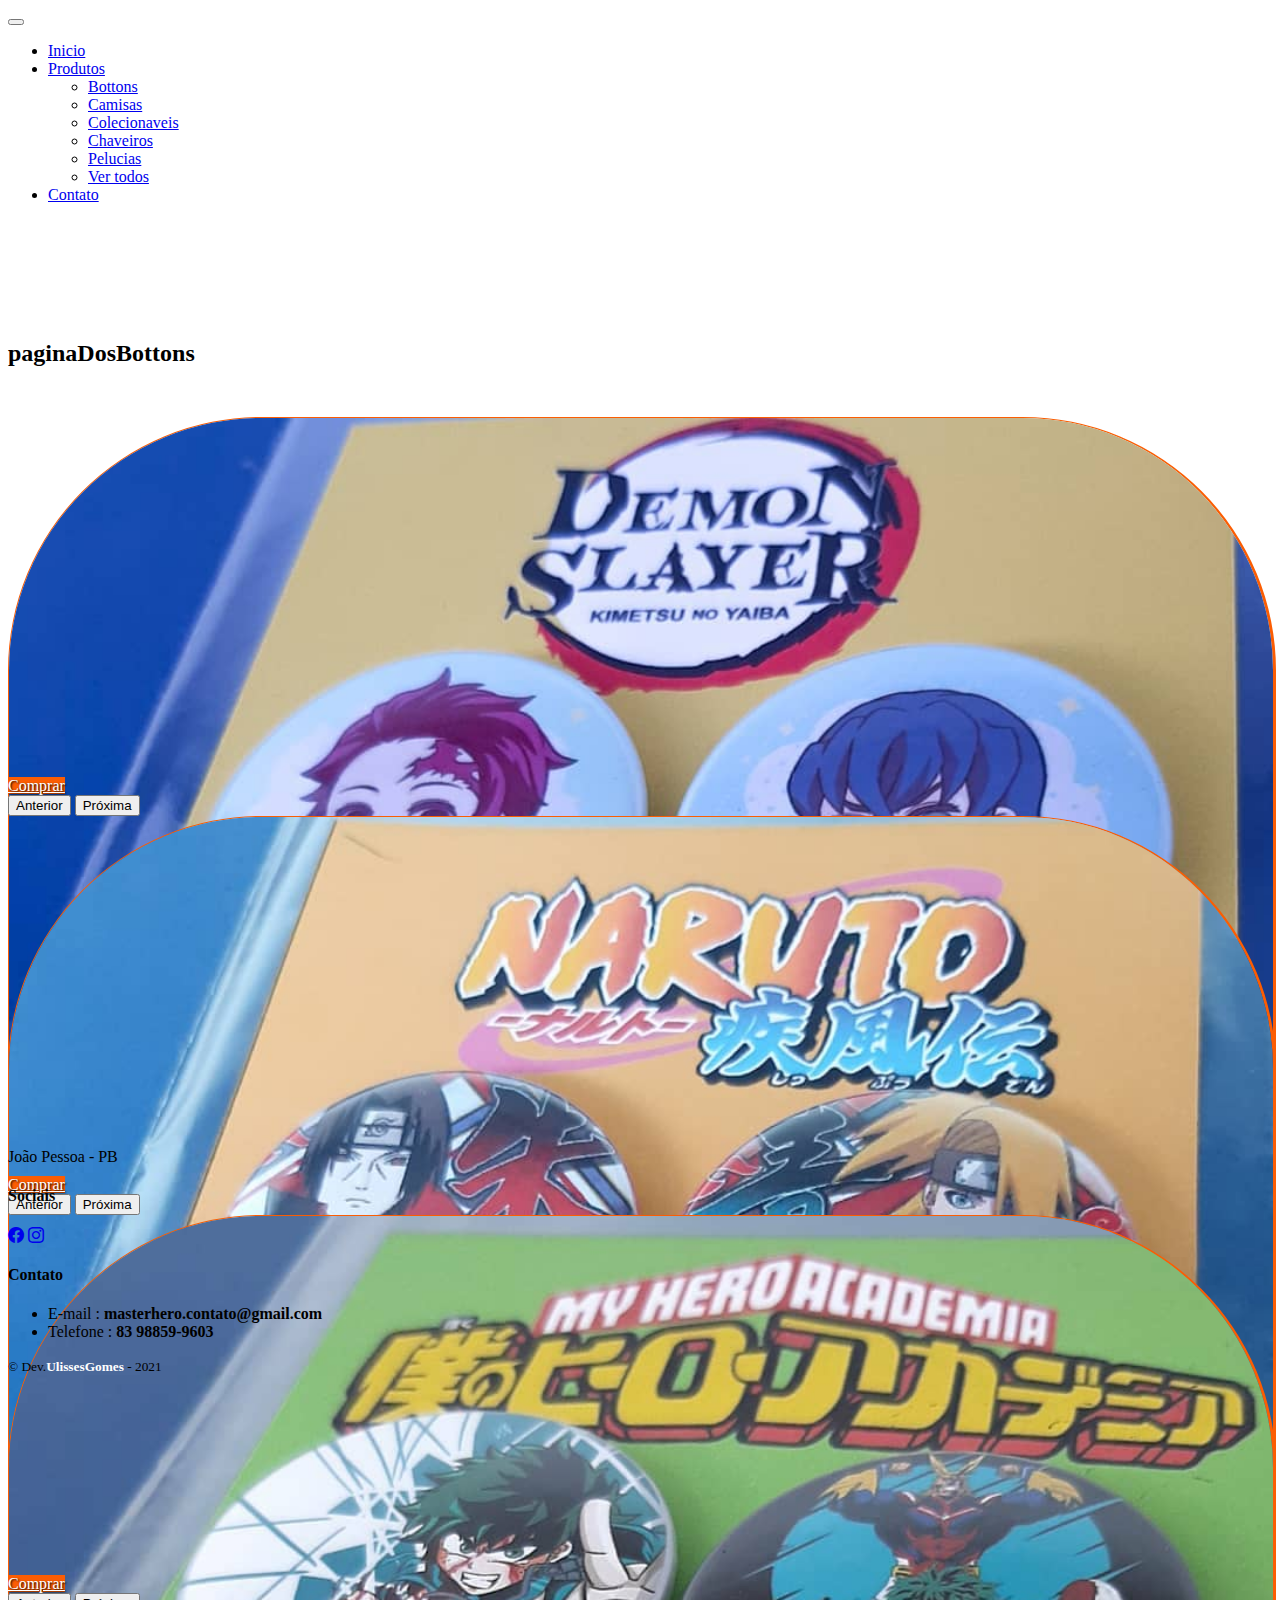
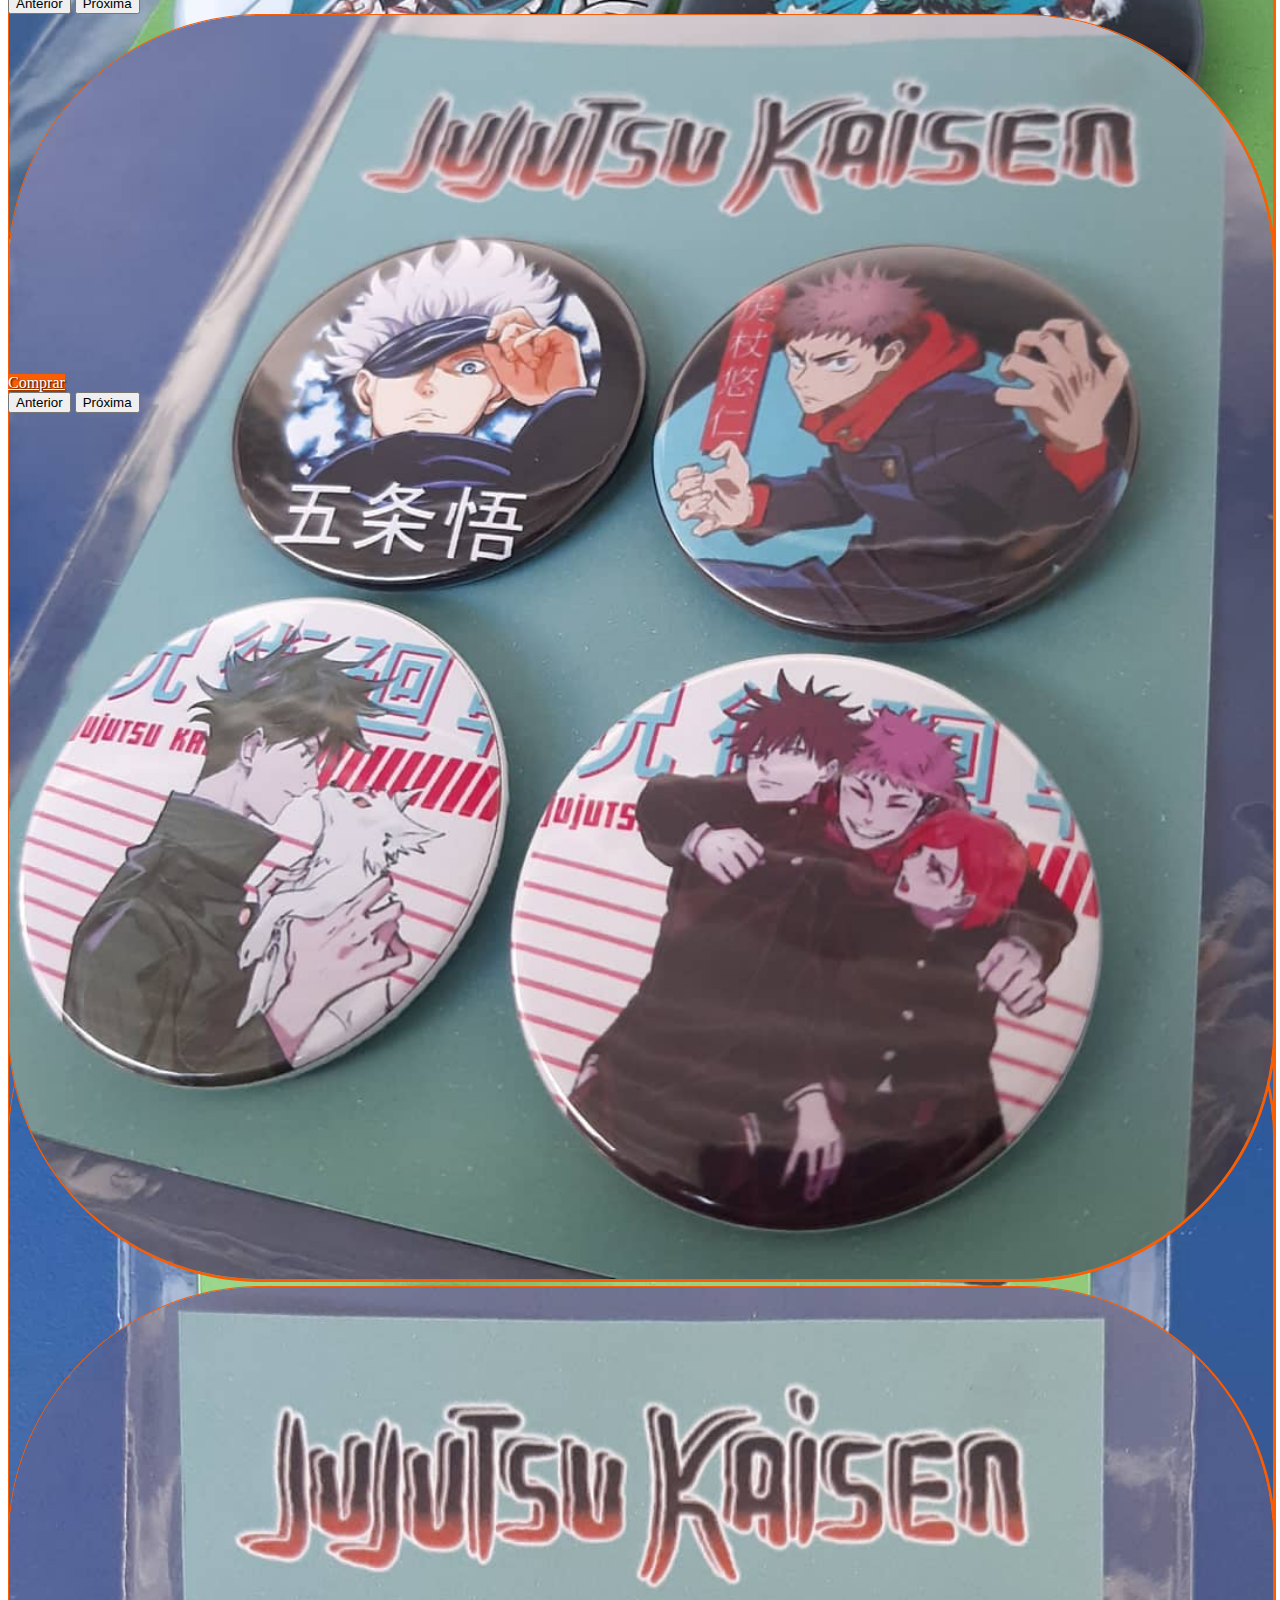
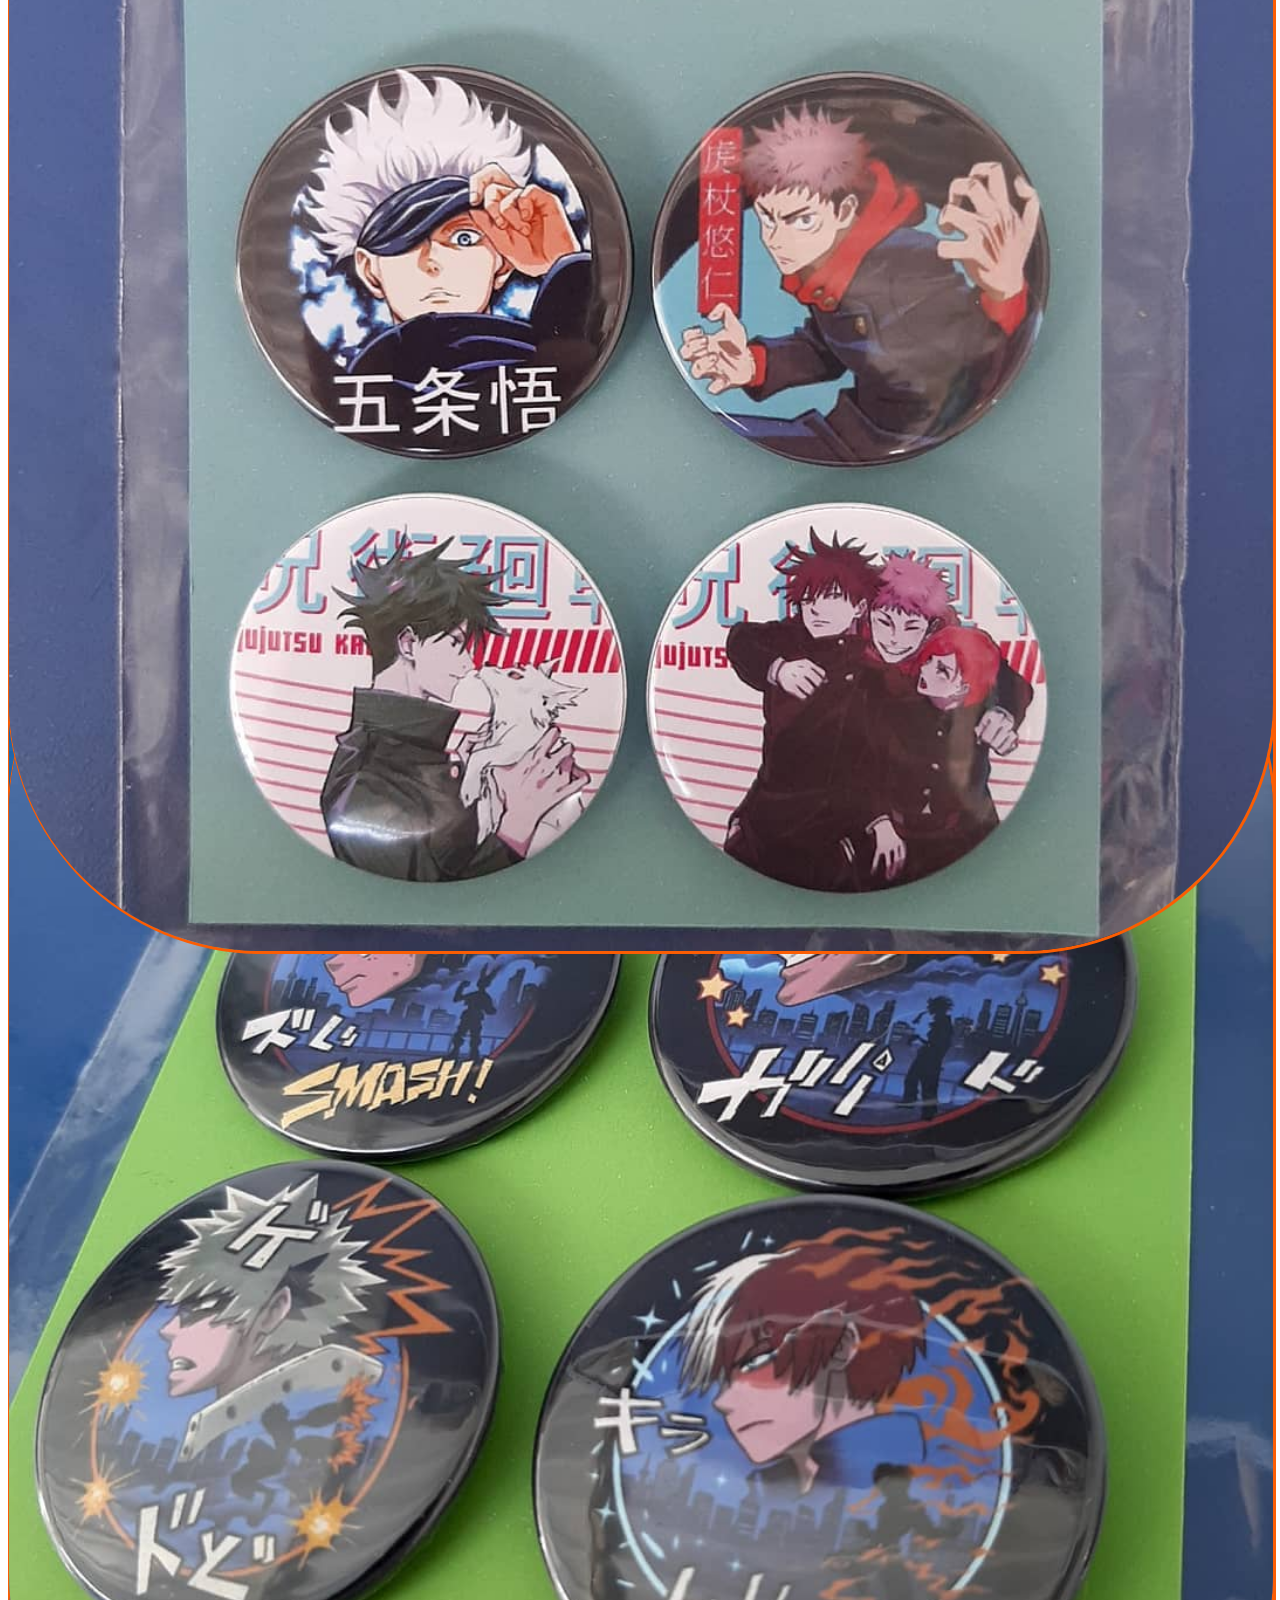
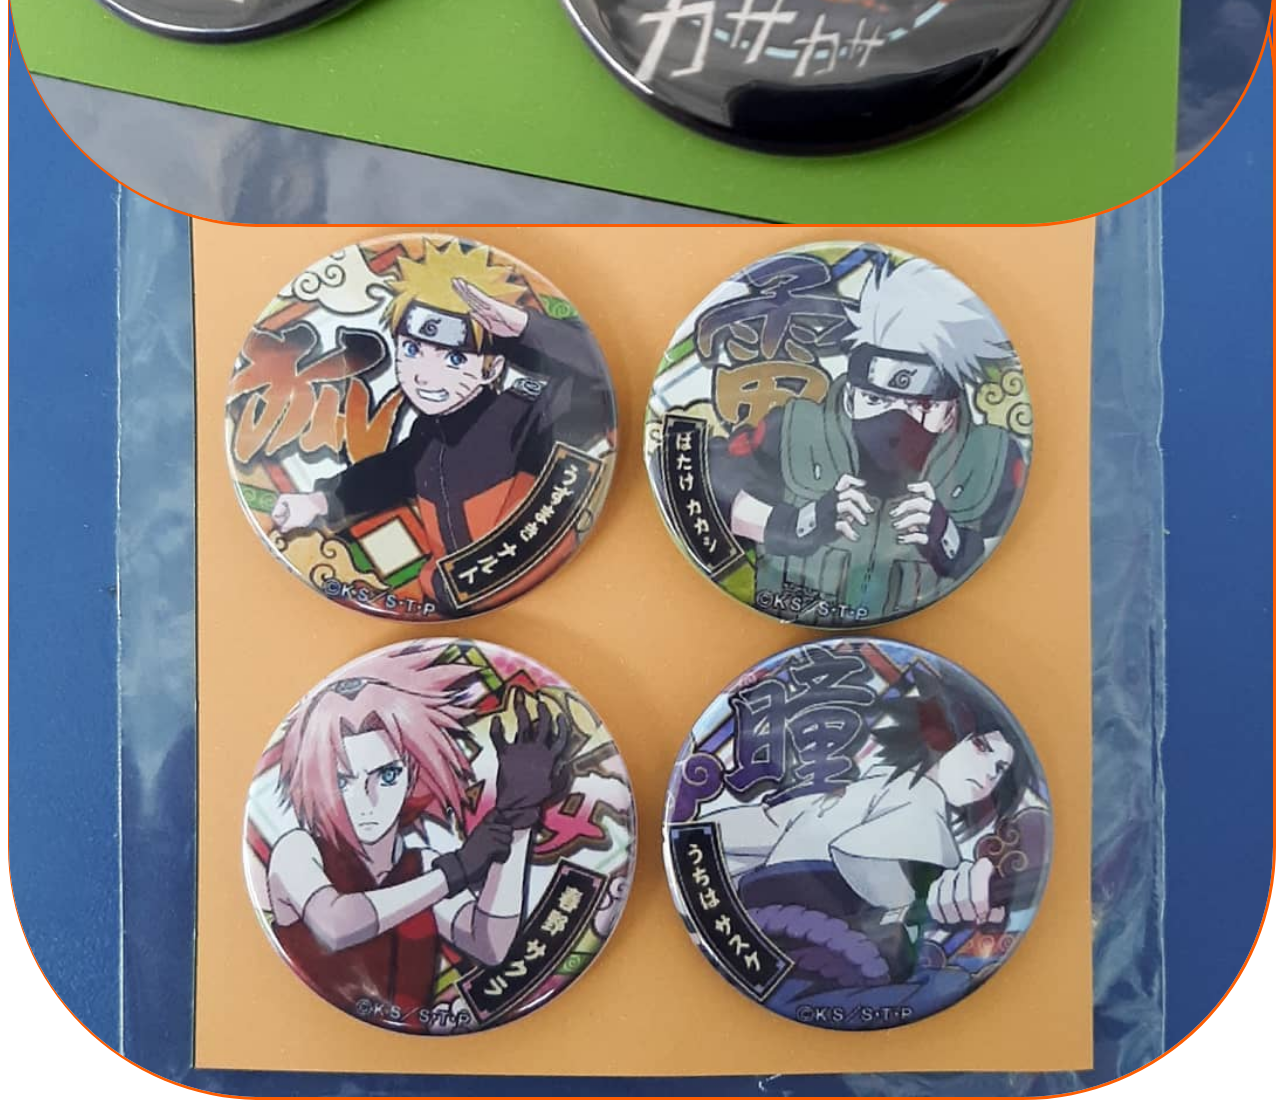
==== bottons.html @ f75ecd75 "update do projeto loja masterhero" ====
<!DOCTYPE html>
<html lang="pt-br">
<head>
        <meta charset="UTF-8">
        <meta http-equiv="X-UA-Compatible" content="IE=edge">
        <meta http-equiv="Content-Language" content="pt-br">
        <meta name="viewport" content="width=device-width, initial-scale=1.0">
        
        <!-- CSS BootStrap -->
        <link href="https://cdn.jsdelivr.net/npm/bootstrap@5.1.1/dist/css/bootstrap.min.css" rel="stylesheet" integrity="sha384-F3w7mX95PdgyTmZZMECAngseQB83DfGTowi0iMjiWaeVhAn4FJkqJByhZMI3AhiU" crossorigin="anonymous">
        <!-- Icones BootStrap -->
        <link rel="stylesheet" href="https://cdn.jsdelivr.net/npm/bootstrap-icons@1.5.0/font/bootstrap-icons.css">
        
        <!-- JavaScript BootStrap -->
        <script src="https://cdn.jsdelivr.net/npm/bootstrap@5.1.1/dist/js/bootstrap.bundle.min.js" integrity="sha384-/bQdsTh/da6pkI1MST/rWKFNjaCP5gBSY4sEBT38Q/9RBh9AH40zEOg7Hlq2THRZ" crossorigin="anonymous"></script>
        
        <title>Bottons - Master Hero - Geek Store</title>
        <link rel="shortcut icon" href="img/favicon.ico" type="image/x-icon">
        <!-- fontes -->
        <link rel="preconnect" href="https://fonts.googleapis.com">
        <link rel="preconnect" href="https://fonts.gstatic.com" crossorigin>
        <link href="https://fonts.googleapis.com/css2?family=Lato:wght@100&display=swap" rel="stylesheet">
        <!-- css do projeto-->
        <link rel="stylesheet" href="css/styles.css">
       
    </head>

    <body>
        <main>
         <!-- inicio navbar -->
         <nav class="navbar navbar-expand-lg navbar-light bg-light rounded fixed-top"  aria-label="Twelfth navbar example">
            <div class="container-fluid">
              <button class="navbar-toggler" type="button" data-bs-toggle="collapse" data-bs-target="#navbarsExample10" aria-controls="navbarsExample10" aria-expanded="false" aria-label="Toggle navigation">
                <span class="navbar-toggler-icon"></span>
              </button>
      
              <div class="collapse navbar-collapse justify-content-md-center" id="navbarsExample10">
                <ul class="navbar-nav">
                  <li class="nav-item">
                    <a class="nav-link" aria-current="page" href="index.html">Inicio</a>
                  </li>
                  <li class="nav-item dropdown">
                    <a class="nav-link dropdown-toggle" href="#" id="dropdown10" data-bs-toggle="dropdown" aria-expanded="false">Produtos</a>
                    <ul class="dropdown-menu" aria-labelledby="dropdown10">
                        <li><a class="dropdown-item" href="bottons.html">Bottons</a></li>
                        <li><a class="dropdown-item" href="camisas.html">Camisas</a></li>
                        <li><a class="dropdown-item" href="colecionaveis.html">Colecionaveis</a></li>
                        <li><a class="dropdown-item" href="chaveiros.html">Chaveiros</a></li>
                        <li><a class="dropdown-item" href="pelucias.html">Pelucias</a></li>
                        <li><a class="dropdown-item" href="produtos.html">Ver todos</a></li>
                    </ul>
                  </li>
                  <!--<li class="nav-item">
                    <a class="nav-link" href="#about">Quem somos</a>
                  </li>-->
                  <li class="nav-item">
                    <a class="nav-link" href="#contato">Contato</a>
                  </li>
                  <!--<li class="nav-item dropdown">
                    <a class="nav-link dropdown-toggle" href="#" id="dropdown10" data-bs-toggle="dropdown" aria-expanded="false">Dropdown</a>
                    <ul class="dropdown-menu" aria-labelledby="dropdown10">
                      <li><a class="dropdown-item" href="#">Action</a></li>
                      <li><a class="dropdown-item" href="#">Another action</a></li>
                      <li><a class="dropdown-item" href="#">Something else here</a></li>
                    </ul>
                  </li>-->
                </ul>
              </div>
            </div>
          </nav>
          <!-- fim navbar -->
          <!-- produtos Section-->
<section class="page-section portfolio" id="servicos" style="padding-top: 100px;padding-bottom: 200px;">
    <div class="container">
        <!-- Portfolio Section Heading-->
        <h2 class="page-section-heading text-center mb-0" style="padding-bottom: 30px;">paginaDosBottons</h2>
        <!-- Icon Divider-->
        <div class="divider-custom">
            <div class="divider-custom-line"></div>
            <div class="divider-custom-icon"><i class="fas fa-star"></i></div>
            <div class="divider-custom-line"></div>
        </div>
        <div class="d-block w-100" id="tam-box" style="background-color:; height: 450px;">
            <!--carrosel dentro da box malawho -->
            <div class="album py-5 produtos">
              <div class="container ">
              <div class="row row-cols-1 row-cols-sm-3 row-cols-md-5 g-1 justify-content-md-center">
                <div class="col">
                <div class="card shadow-sm item1 ">
                    <div id="prod1" class="carousel slide /*carousel-fade*/ " data-bs-ride="carousel">
                      <div class="carousel-inner"style="height: 250px;">
                        <div class="carousel-item active" >
                            <img src="img/bottons/bot_demon_1.jpg" class="d-block "  alt="...">
                          </div>
                          <div class="carousel-item">
                            <img src="img/bottons/bot_demon_2.jpg" class="d-block " alt="...">
                          </div>
                          <div class="carousel-item">
                            <img src="img/bottons/bot_demon_3.jpg" class="d-block " alt="...">
                          </div>
                          <div class="carousel-item">
                            <img src="img/bottons/bot_demon_4.jpg" class="d-block " alt="...">
                          </div>
                      </div>
                    <div class="carousel-caption text-start  d-md-block"> 
                    <!--<h5 style="color: black; text-align: left;" >Produto 1</h5>
                    <h4 style="color: black; text-align: left;">R$ XX,XX</h4>
                    <p style="color: black; text-align: left;">Disponivel</p>-->
                    <div class="btn-group " style="padding-top: 110px;left: 50px;">
                      <a href="bottons.html" role="button"  class="btn btn-sm btn-outline-secondary">Comprar</a>
                    </div>
                  </div>
                                <!-- botões avançar e retroceder -->
              <button class="carousel-control-prev" type="button" data-bs-target="#prod1" data-bs-slide="prev">
                <span class="carousel-control-prev-icon" aria-hidden="true"></span>
                <span class="visually-hidden">Anterior</span>
              </button>
              <button class="carousel-control-next" type="button" data-bs-target="#prod1" data-bs-slide="next">
                <span class="carousel-control-next-icon" aria-hidden="true"></span>
                <span class="visually-hidden">Próxima</span>
              </button>
                </div>
            </div>
            </div>
          <div></div>

          <div class="col">
            <div class="card shadow-sm item2 ">
                <div id="prod2" class="carousel slide /*carousel-fade*/ " data-bs-ride="carousel">
                  <div class="carousel-inner"style="height: 250px;">
                    <div class="carousel-item active" >
                        <img src="img/bottons/bot_naruto_1.jpg" class="d-block "  alt="...">
                      </div>
                      <div class="carousel-item">
                        <img src="img/bottons/bot_naruto_2.jpg" class="d-block " alt="...">
                      </div>
                      <div class="carousel-item">
                        <img src="img/bottons/bot_naruto_3.jpg" class="d-block " alt="...">
                      </div>
                      <div class="carousel-item">
                        <img src="img/bottons/bot_naruto_4.jpg" class="d-block " alt="...">
                      </div>
                  </div>
                <div class="carousel-caption text-start  d-md-block"> 
                <!--<h5 style="color: black; text-align: left;" >Produto 1</h5>
                <h4 style="color: black; text-align: left;">R$ XX,XX</h4>
                <p style="color: black; text-align: left;">Disponivel</p>-->
                <div class="btn-group " style="padding-top: 110px;left: 50px;">
                  <a href="bottons.html" role="button"  class="btn btn-sm btn-outline-secondary">Comprar</a>
                </div>
              </div>
                            <!-- botões avançar e retroceder -->
          <button class="carousel-control-prev" type="button" data-bs-target="#prod2" data-bs-slide="prev">
            <span class="carousel-control-prev-icon" aria-hidden="true"></span>
            <span class="visually-hidden">Anterior</span>
          </button>
          <button class="carousel-control-next" type="button" data-bs-target="#prod2" data-bs-slide="next">
            <span class="carousel-control-next-icon" aria-hidden="true"></span>
            <span class="visually-hidden">Próxima</span>
          </button>
            </div>
        </div>
        </div>
      <div></div>

      <div class="col">
        <div class="card shadow-sm item1 ">
            <div id="prod3" class="carousel slide /*carousel-fade*/ " data-bs-ride="carousel">
              <div class="carousel-inner"style="height: 250px;">
                <div class="carousel-item active" >
                    <img src="img/bottons/bot_myhero_1.jpg" class="d-block "  alt="...">
                  </div>
                  <div class="carousel-item">
                    <img src="img/bottons/bot_myhero_2.jpg" class="d-block " alt="...">
                  </div>
                  <div class="carousel-item">
                    <img src="img/bottons/bot_myhero_3.jpg" class="d-block " alt="...">
                  </div>
              </div>
            <div class="carousel-caption text-start  d-md-block"> 
            <!--<h5 style="color: black; text-align: left;" >Produto 1</h5>
            <h4 style="color: black; text-align: left;">R$ XX,XX</h4>
            <p style="color: black; text-align: left;">Disponivel</p>-->
            <div class="btn-group " style="padding-top: 110px;left: 50px;">
              <a href="bottons.html" role="button"  class="btn btn-sm btn-outline-secondary">Comprar</a>
            </div>
          </div>
                        <!-- botões avançar e retroceder -->
      <button class="carousel-control-prev" type="button" data-bs-target="#prod3" data-bs-slide="prev">
        <span class="carousel-control-prev-icon" aria-hidden="true"></span>
        <span class="visually-hidden">Anterior</span>
      </button>
      <button class="carousel-control-next" type="button" data-bs-target="#prod3" data-bs-slide="next">
        <span class="carousel-control-next-icon" aria-hidden="true"></span>
        <span class="visually-hidden">Próxima</span>
      </button>
        </div>
    </div>
    </div>
  <div></div>

  <div class="col">
    <div class="card shadow-sm item1 ">
        <div id="prod4" class="carousel slide /*carousel-fade*/ " data-bs-ride="carousel">
          <div class="carousel-inner"style="height: 250px;">
            <div class="carousel-item active" >
                <img src="img/bottons/bot_jujutsu_1.jpg" class="d-block "  alt="...">
              </div>
              <div class="carousel-item">
                <img src="img/bottons/bot_jujutsu_2.jpg" class="d-block " alt="...">
              </div>
          </div>
        <div class="carousel-caption text-start  d-md-block"> 
        <!--<h5 style="color: black; text-align: left;" >Produto 1</h5>
        <h4 style="color: black; text-align: left;">R$ XX,XX</h4>
        <p style="color: black; text-align: left;">Disponivel</p>-->
        <div class="btn-group " style="padding-top: 110px;left: 50px;">
          <a href="bottons.html" role="button"  class="btn btn-sm btn-outline-secondary">Comprar</a>
        </div>
      </div>
                    <!-- botões avançar e retroceder -->
  <button class="carousel-control-prev" type="button" data-bs-target="#prod4" data-bs-slide="prev">
    <span class="carousel-control-prev-icon" aria-hidden="true"></span>
    <span class="visually-hidden">Anterior</span>
  </button>
  <button class="carousel-control-next" type="button" data-bs-target="#prod4" data-bs-slide="next">
    <span class="carousel-control-next-icon" aria-hidden="true"></span>
    <span class="visually-hidden">Próxima</span>
  </button>
    </div>
</div>
</div>
<div></div>
</section>

  <!--<section>
    <div>
        <h2 class="page-section-heading text-center  mb-0" style=" padding-bottom:15px; padding-top: 40px; font-size: 22px;">
          <a class="btn btn-lg" style="background-color:#fb5d03;color: white;border-color: black; "href="produtos.html">E muito mais, confira!</a></h2>

        
    </section>-->
    <!-- fim produtos section -->
    

    <section class="page-section text-white mb-0" style="background-image: url('img/fundo.jpeg');
  background-image: linear-gradient(to right, black, #0b7792);   background-size: cover;
  padding-top: 60px;" id="contato-bottons" >
    <!--rodape inicio-->
                <!-- Footer-->
                <footer class="footer text-center">
                    <div class="container">
                        <div class="row">
                            <!-- Footer Location-->
                            <div class="col-lg-4 mb-5 mb-lg-0">
                                <h4 class="text-uppercase mb-4"> </h4>
                                <p class="lead mb-0">
                                    João Pessoa - PB
                                    <br />
                                    
                                </p>
                            </div>
                            <!-- Footer Social Icons-->
                            <div class="col-lg-4 mb-5 mb-lg-0">
                                <h4 class="text-uppercase mb-4">Sociais</h4>
                                <a class="btn btn-outline-light btn-social mx-1" href="https://www.facebook.com/MasterHeroJP"><i class="bi bi-facebook"></i></a>
                                <a class="btn btn-outline-light btn-social mx-1" href="https://www.instagram.com/lojamasterhero/"><i class="bi bi-instagram"></i></a>
                            </div>
                            <!-- Footer About Text-->
                            <div class="col-lg-4">
                                <h4 class="text-uppercase mb-4">Contato</h4>
                                <ul class="nav flex-column">
                                    <li class="nav-item mb-2">E-mail : <strong>
                                        masterhero.contato@gmail.com</strong> </li>
                                    <li class="nav-item mb-2">Telefone : <strong>83 98859-9603</strong></li>
                                    
                                    <!--<li class="nav-item mb-2"><a href="#" class="nav-link p-0 text-muted">Pricing</a></li>
                                    <li class="nav-item mb-2"><a href="#" class="nav-link p-0 text-muted">FAQs</a></li>
                                    <li class="nav-item mb-2"><a href="#" class="nav-link p-0 text-muted">About</a></li>-->
                                  </ul>
                            </div>
                        </div>
                    </div>
                </footer>
                <!-- Copyright Section-->
                <div class="copyright py-4 text-center text-white">
                    <div class="container"><small>&copy; Dev.<strong><a href="https://ulissesribeiro.github.io/dev-ulissesgomes/" style="text-decoration: none;color: white;">UlissesGomes</a></strong> - 2021</small></div>
                </div>

      <!-- AdnersonFerro.com.br widget -->
      <script type="text/javascript">
        (function () {
            var options = {
                whatsapp: "+55(83)98859-9603", // WhatsApp number
                call_to_action: "Fale Conosco Agora!", // Call to action
                position: "right", // Position may be 'right' or 'left'
            };
            var proto = document.location.protocol, host = "whatshelp.io", url = proto + "//static." + host;
            var s = document.createElement('script'); s.type = 'text/javascript'; s.async = true; s.src = url + '/widget-send-button/js/init.js';
            s.onload = function () { WhWidgetSendButton.init(host, proto, options); };
            var x = document.getElementsByTagName('script')[0]; x.parentNode.insertBefore(s, x);
        })();
    </script>
    <!--/AndersonFerro.com.br widget -->
  </section>

    </main>

    </body>
---- css/styles.css ----
#main-banner img{
    height: auto;
    width: 100%;
}

/* PRODUTOS INICIO */
.item1{
    
    width: 100%;
    background-repeat: no-repeat;
    
}
.item1 img{
    width: 100%;   
}

.item2{
    
    width: 100%;
    background-repeat: no-repeat;
    
}
.item2 img{
    width: 100%;   
}

.item3{
    
    width: 100%;
    background-repeat: no-repeat;
    
}
.item3 img{
    width: 100%;   
}

.item4{
    
    width: 100%;
    background-repeat: no-repeat;
    
}
.item4 img{
    width: 100%;   
}
/* PRODUTOS FINAL */

#servicos{
    padding-top: 100px;
    padding-bottom: 200px;
}

#contato{
    height: 300px;
}
#contato-bottons{
    height: 250px;
}

.carousel-caption{
    top: 80px;

    bottom: auto;
    text-shadow: 1px 1px 2px black;
}

.col a{
    color: white;
    background-color: #fb5d03;
}
.col img{
    border-radius: 20%;
    border-top: 1px solid #fb5d03;
    border-left: 1px solid #fb5d03;
    border-bottom: 3px solid #fb5d03;
    border-right: 3px solid #fb5d03;
}



#logo img{

    border-radius: 50%;
    height: 200px;
    width: auto;
}

#botoes{
    
    padding-top: 550px;
    border-radius: 50%;
}

#botoes a{
    color: white;
    background-color: #fb5d03;
    border-color: black;
}
/* cor teste 1 00e3f5 , cor 2 009cde ,  */

/*#servicos img{
    border-radius: 13%;
}*/

#about{
    padding-top: 50px;
    padding-bottom: 30px;
    background-image: linear-gradient(to right, black, #0b7792);
}

/*.navbar a{
    color: white;
}*/

/*.navbar a:hover{
    color:#c6e2cc
}*/

@media(max-width: 450px){
    #logo img{
        border-radius: 50%;
        height: 100px;
        width: auto;
    }
    #contato{
        height: 400px;
        margin-top: 490px;
    }

    #contato-home{
        height: 550px;
        margin-top: 90px;
    }

    #contato-bottons{
        height: 500px;
    }
    .carousel-inner img{
        height: 250px;
    }
#tam-box{
    height: 250px;
}
#prod1 a{
    padding-top: 3px;
    left: 60px;
}

#prod2 a{
    padding-top: 3px;
    left: 60px;
}
#prod3 a{
    padding-top: 3px;
    left: 40px;
}
#prod4 a{
    padding-top: 3px;
    left: 60px;
}
#prod5 a{
    padding-top: 3px;
    left: 60px;
}
#servicos{
    padding-top: 100px;
    padding-bottom: 900px;
}

#servicos-home{
    padding-top: 50px;
    padding-bottom: 450px;
}
}

@media(max-width: 370px){
    #logo img{
        border-radius: 50%;
        height: 0px;
        width: auto;
    }

    #logo h1{
        padding-top: 70px;
        font-size: 18px;
    }
#contato{
    margin-top: 470px;
}
#prod1 a{
    padding-top: 3px;
    left: 33px;
}

}
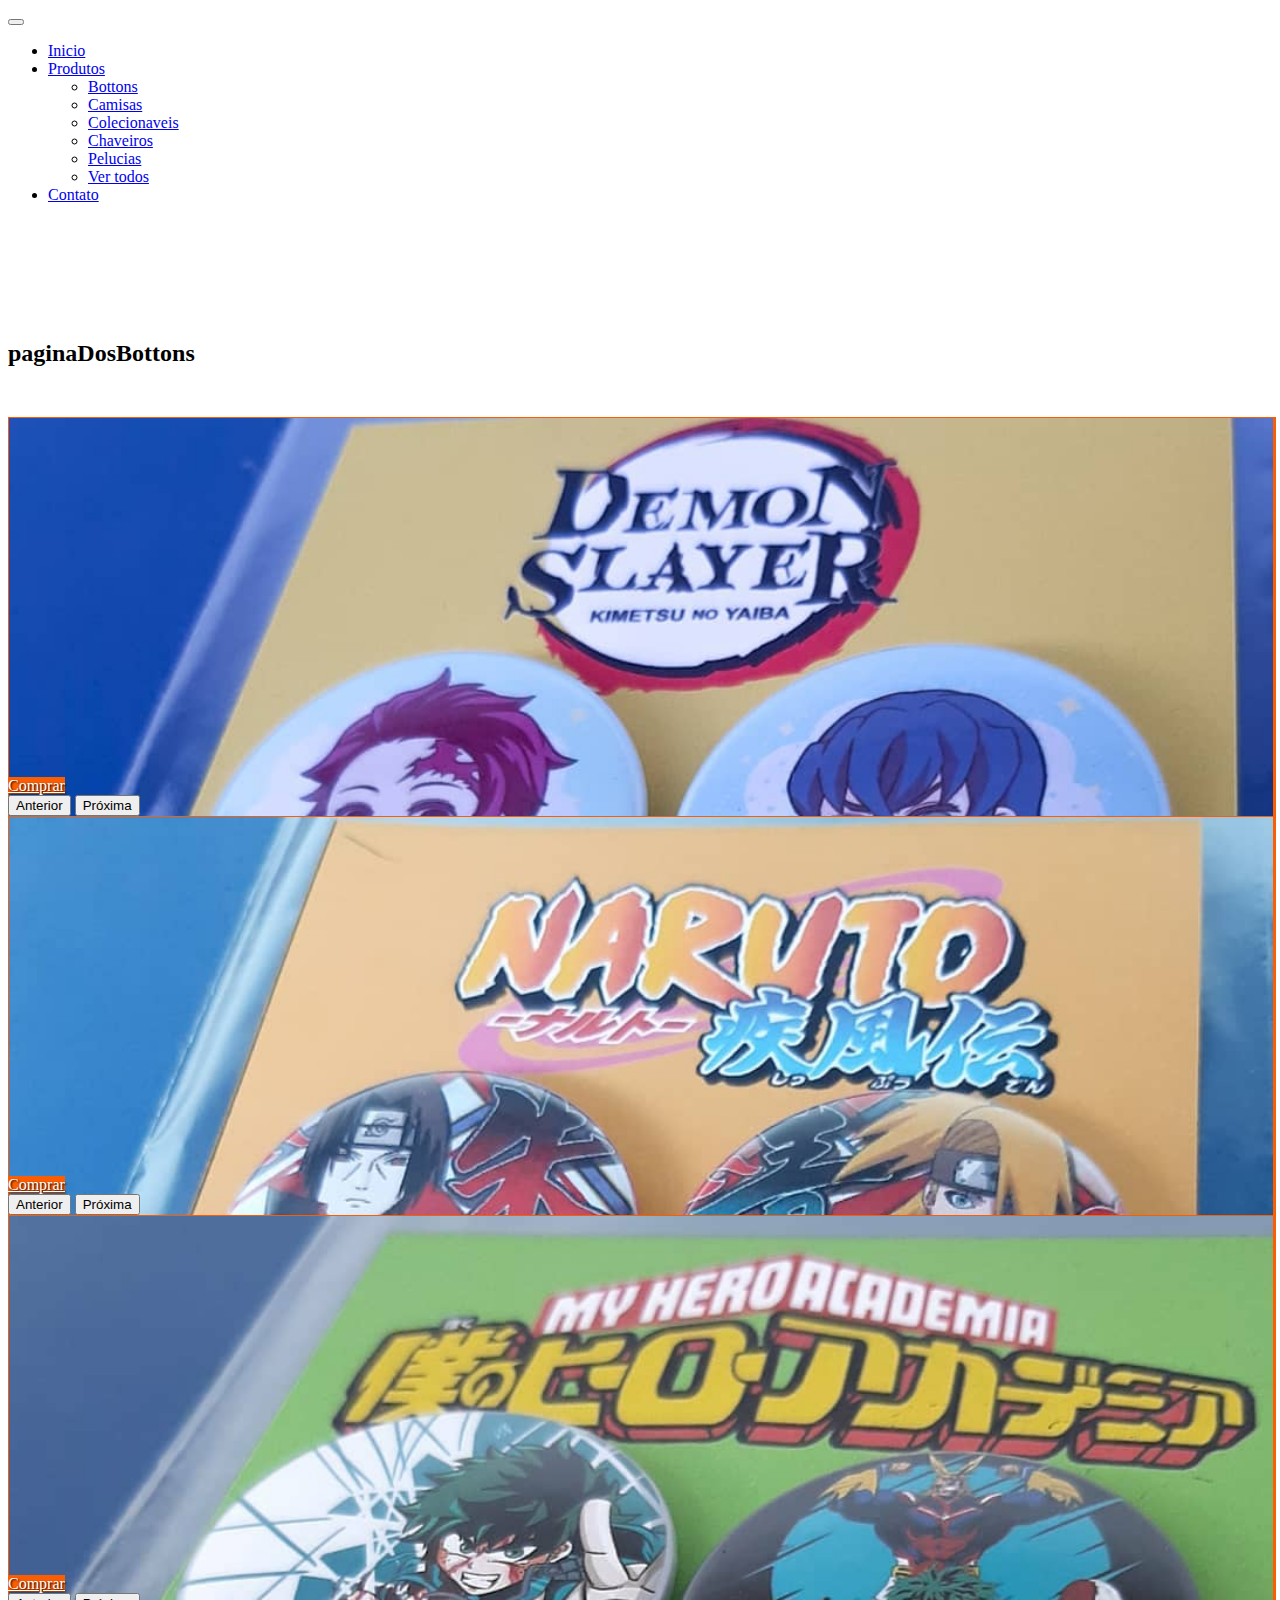
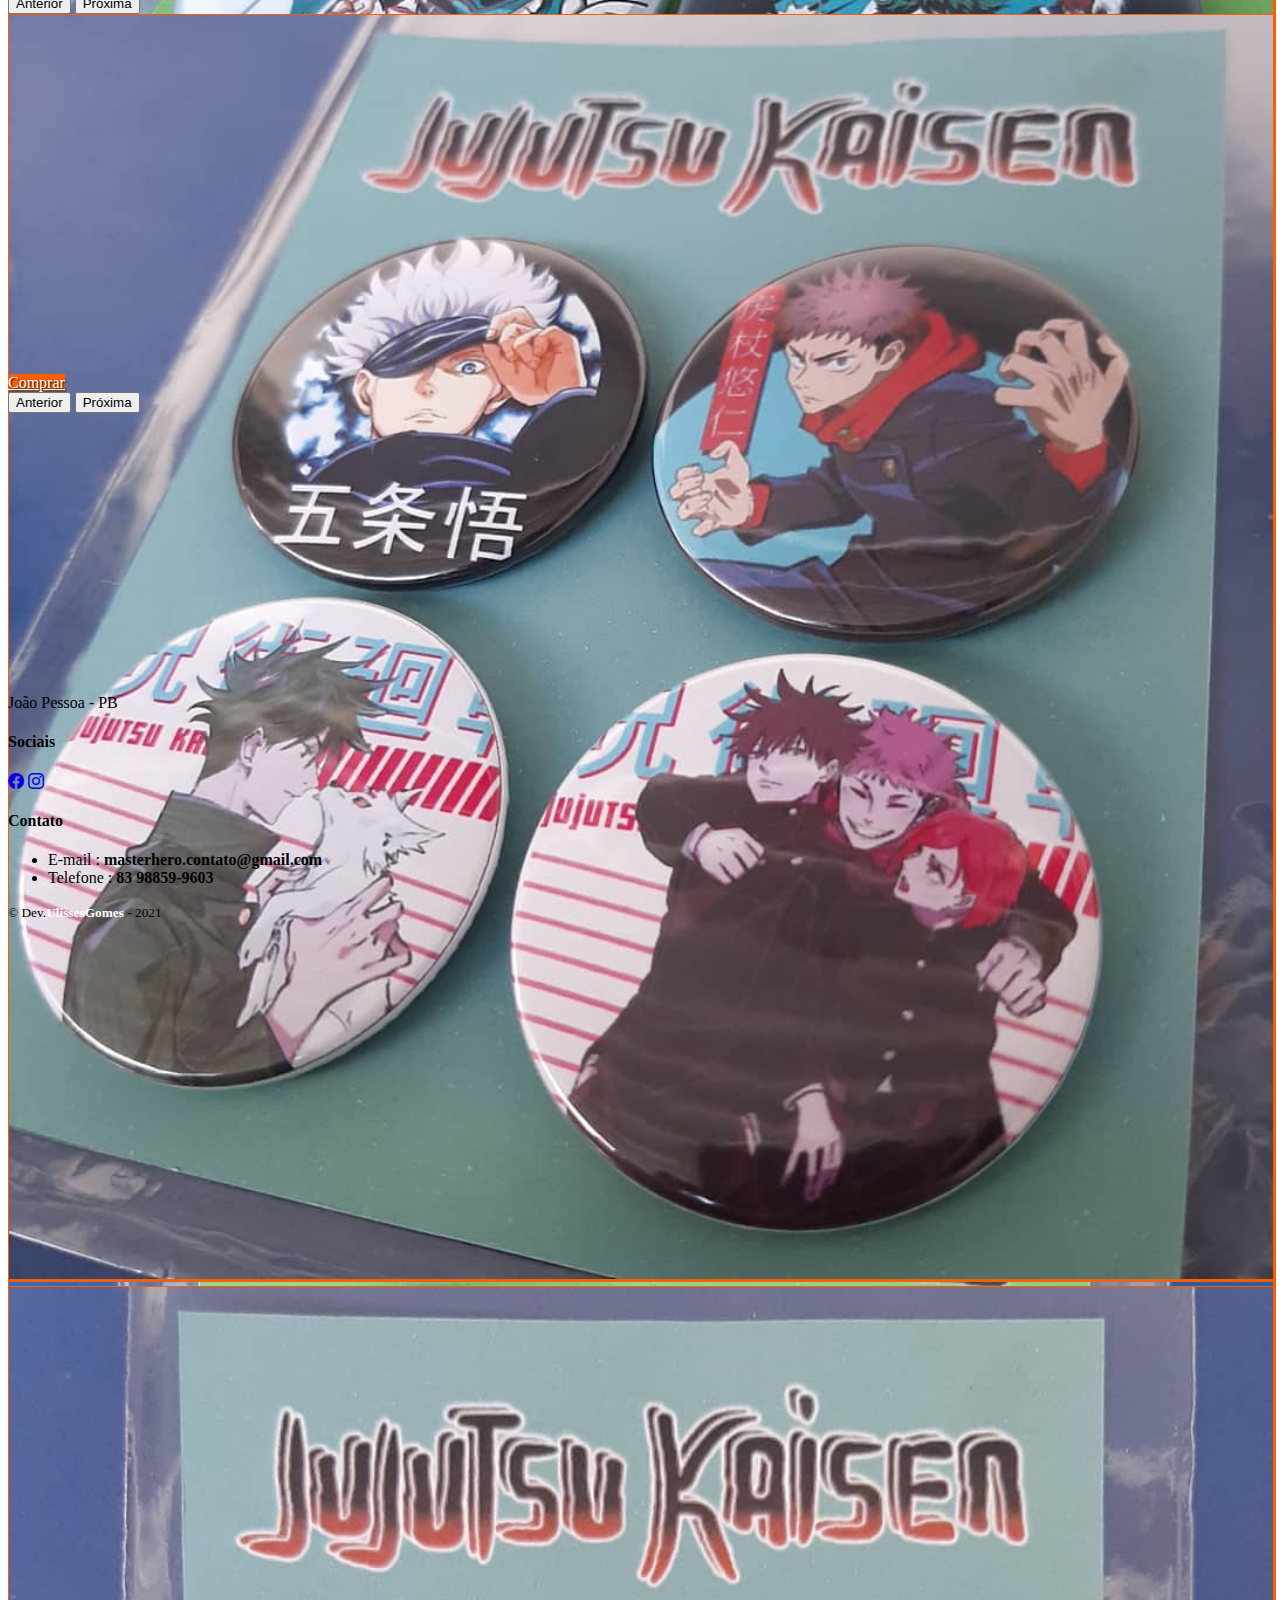
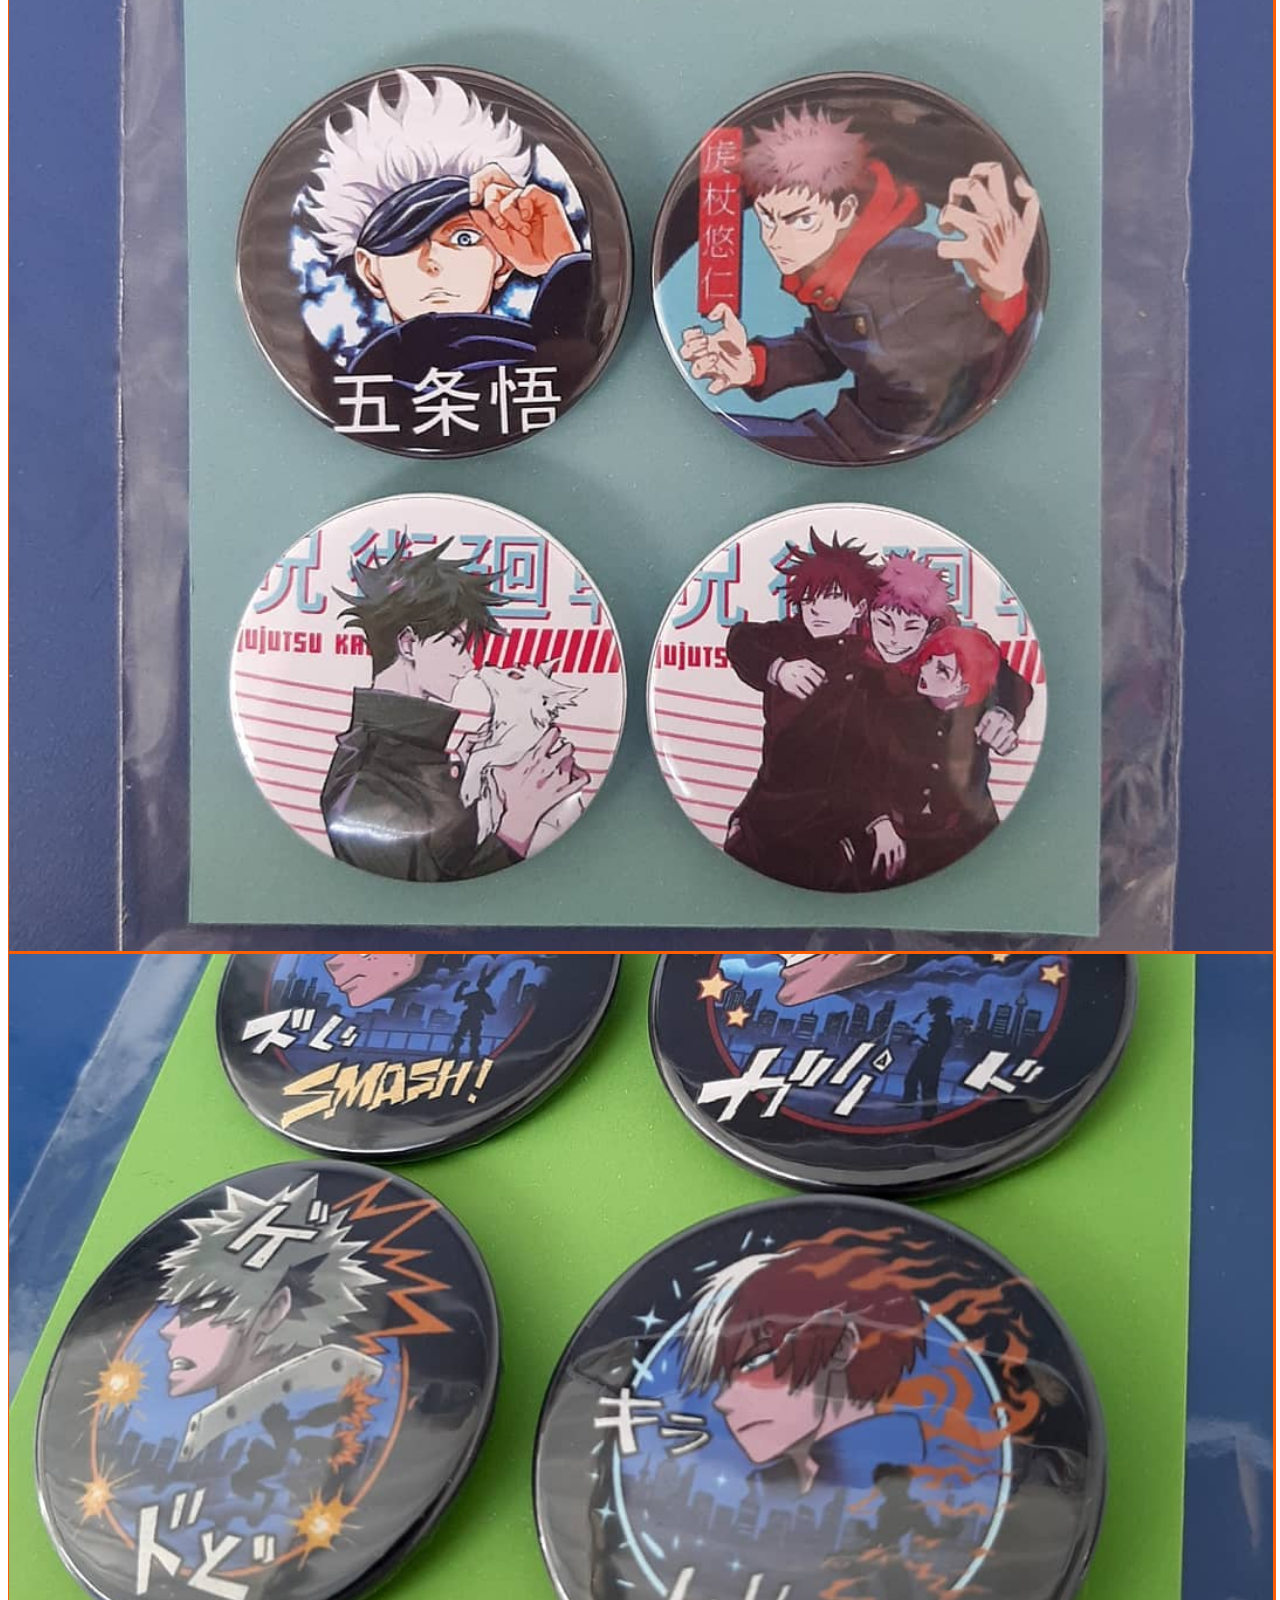
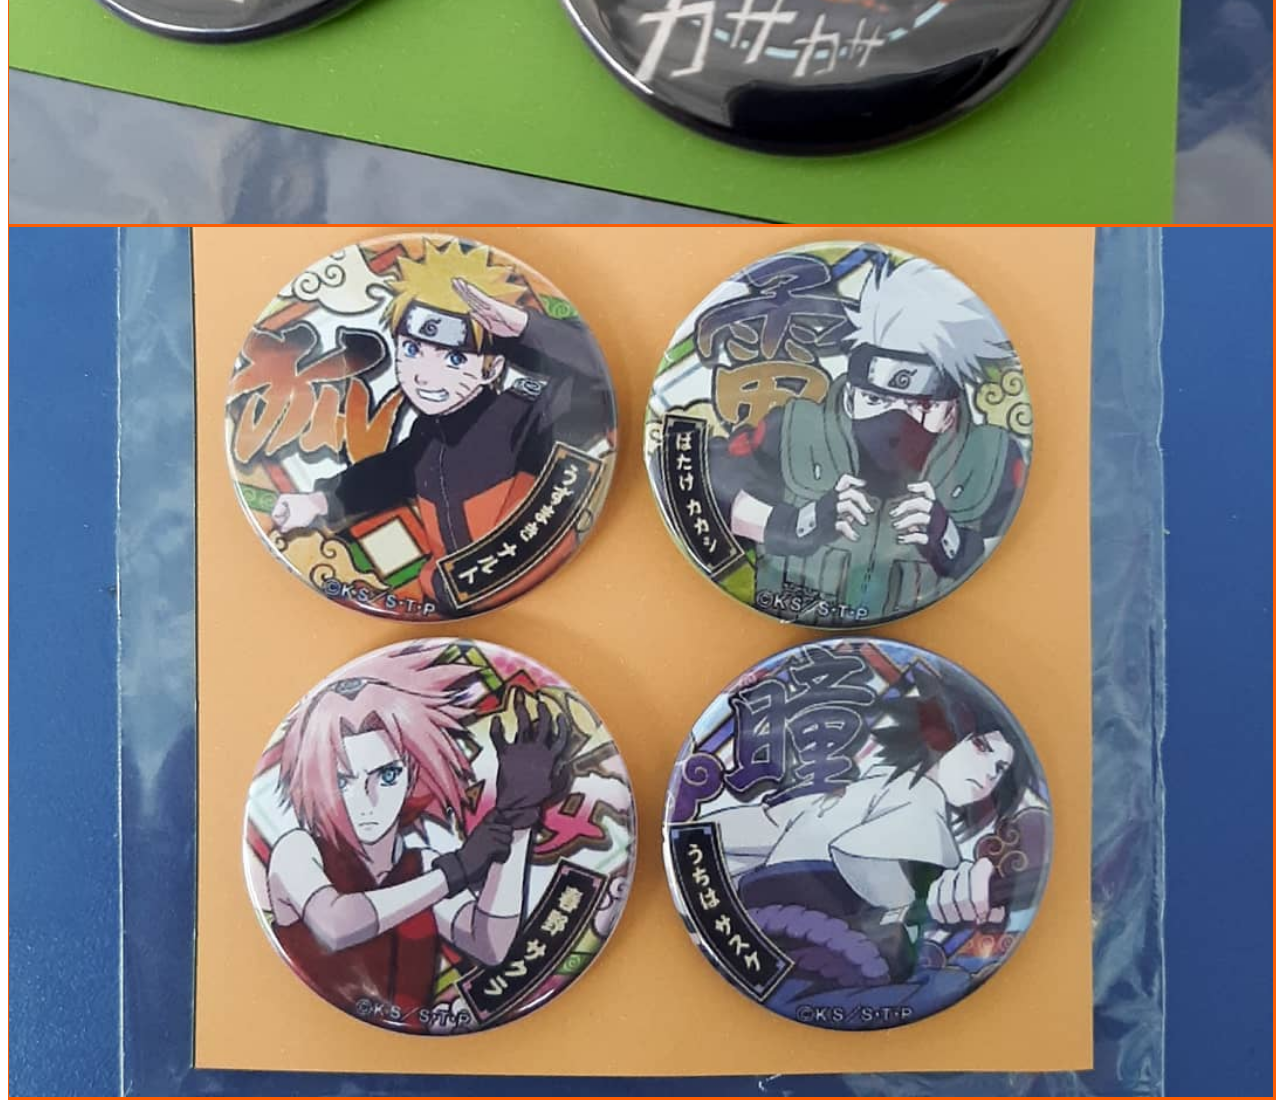
==== commit ea977d76: "update visual temporario :)" ====
--- a/bottons.html
+++ b/bottons.html
@@ -80,7 +80,7 @@
             <div class="divider-custom-icon"><i class="fas fa-star"></i></div>
             <div class="divider-custom-line"></div>
         </div>
-        <div class="d-block w-100" id="tam-box" style="background-color:; height: 450px;">
+        <div class="d-block w-100" id="tam-box" style="background-color:; height: auto;">
             <!--carrosel dentro da box malawho -->
             <div class="album py-5 produtos">
               <div class="container ">
--- a/css/styles.css
+++ b/css/styles.css
@@ -69,7 +69,7 @@
     background-color: #fb5d03;
 }
 .col img{
-    border-radius: 20%;
+    border-radius: 0%;
     border-top: 1px solid #fb5d03;
     border-left: 1px solid #fb5d03;
     border-bottom: 3px solid #fb5d03;
@@ -133,6 +133,7 @@
     }
 
     #contato-bottons{
+       
         height: 500px;
     }
     .carousel-inner img{
